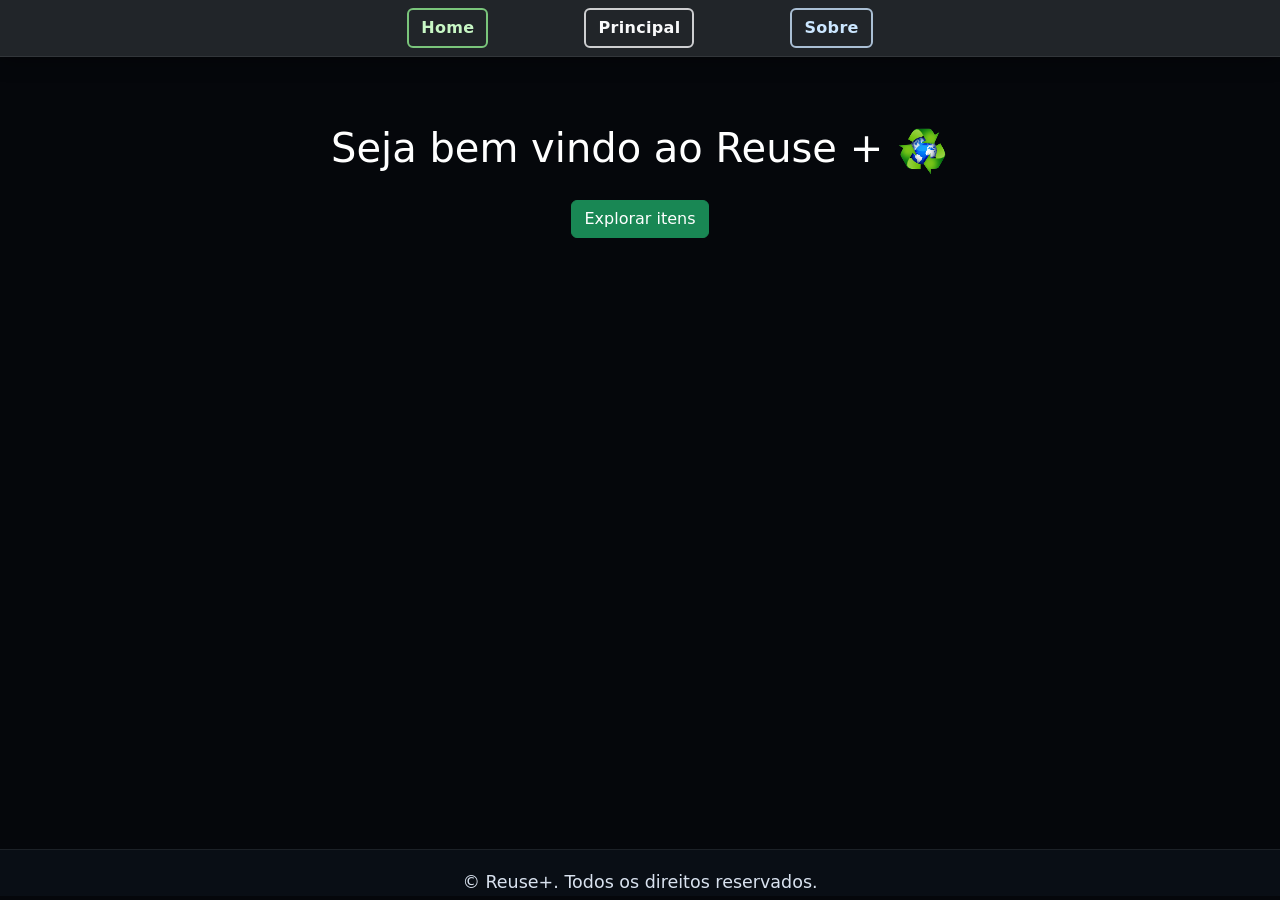
==== Frontend/index.html @ 5d906c0d "Commit inicial do projeto completo" ====
<!DOCTYPE html>
<html lang="en">

<head>
    <meta charset="UTF-8">
    <meta name="viewport" content="width=device-width, initial-scale=1.0">
    <title>Início - Reuse+</title>
    <link href="https://cdn.jsdelivr.net/npm/bootstrap@5.3.0/dist/css/bootstrap.min.css" rel="stylesheet">
    <link rel="stylesheet" href="css/style.css">
    <link rel="icon" href="assets/faveicon-reuseMais.png" type="image/x-icon">
</head>

<body class="bg-black text-white">

    <div class="navbar navbar-expand-lg justify-content-center navbar-dark bg-dark" id="navBar-home">
        <button class="btn btn-outline-success mx-5" href="index.html" id="btn-home">Home</button>
        <button class="btn btn-outline-light mx-5" href="principal.html" id="btn-principal">Principal</button>
        <button class="btn btn-outline-info mx-5" href="about.html" id="btn-sobre">Sobre</button>
    </div>

        <div class="container-fluid d-flex justify-content-center mt-5 page-content">
            <div class="text-center">
                <h1 class="mx-auto">Seja bem vindo ao Reuse + <img src="assets/logo-reuseMais.png" id="logoHome"></h1>
                <button class="btn btn-success mt-3" id="btn-explorar">Explorar itens</button>
            </div>
        </div>

    <footer class="footer text-center mb-1 fs-5">
        <small>© <span id="currentYear"></span> Reuse+. Todos os direitos reservados.</small>
    </footer>

</body>

<script src="js/app.js"></script>

</html>
---- Frontend/css/style.css ----
* {
    margin: 0;
    padding: 0;
    box-sizing: border-box;
}

/* Estilos pagina cadastro.html */
#bodyPrincipal {
    font-family: Arial, sans-serif;
    background-color: #161010;
    color: #333;
    padding: 20px;
}


#navBar-home button:hover,
#navBar-cadastroItem:hover,
#navBar-cadastro button:hover,
#navBar-about button:hover {
    transform: translateY(-3px);
    box-shadow: 1px 3px 4px rgba(219, 217, 217, 0.575);
}
#navBar-principal button:hover {
    transform: translateY(-3px);
    box-shadow: 1px 4px 8px rgba(219, 217, 217, 0.575);
}

@keyframes floating {
    0% {
        transform: translateY(0px);
    }

    50% {
        transform: translateY(-10px);
    }

    100% {
        transform: translateY(0px);
    }
}

#logo-about {
    animation: floating 3s ease-in-out infinite;
}

/* Estilos para o formulário de cadastro */
#formCadastro {
    background-color: #fff;
    padding: 20px;
    border-radius: 5px;
    max-width: 400px;
    margin: auto;
}

.title_cadastro {
    text-align: center;
    width: 100%;
    max-width: 400px;
    margin: 0 auto 20px;
    color: #FFFFFF;
    box-shadow: 1px 1px 3px rgba(255, 255, 255, 0.877);
    padding: 10px;
}

#msgCadastro {
    position: fixed;
    top: 20px;
    left: 50%;
    transform: translateX(-50%);
    z-index: 2000;
    min-width: 280px;
    width: auto;
}

#msgCadastro .alert {
    margin-bottom: 0;
}

#navBar-cadastro {
    margin-bottom: 20px;
}

#navBar-cadastro a {
    text-decoration: none;
    color: #ffffff;
    padding: 10px 20px;
    border-radius: 5px;
    transition: background-color 0.3s ease;
}

#formCadastro button {
    width: 100%;
    padding: 10px;
    font-size: 20px;
    background-color: #333;
    color: #fff;
    border: none;
    border-radius: 8px;
    cursor: pointer;
    transition: background-color 0.3s ease;
}

#formCadastro button:hover {
    background-color: #3b3a3a;
    box-shadow: 1px 4px 8px rgba(219, 217, 217, 0.575);
}

@keyframes bounceIn {
    0% {
        transform: scale(0.5);
        opacity: 0;
    }

    60% {
        transform: scale(1.1);
        opacity: 1;
    }

    80% {
        transform: scale(0.9);
    }

    100% {
        transform: scale(1);
    }
}

#formCadastro {
    animation: bounceIn 0.5s ease;
}

@keyframes floating {
    0% {
        transform: translateY(0px);
    }

    50% {
        transform: translateY(-10px);
    }

    100% {
        transform: translateY(0px);
    }
}

#formCadastro, #formLogin {
    animation: floating 3s ease-in-out infinite;
}

/* -------------------------------- */

/* Estilos pagina principal.html */
#listaItens {
    cursor: pointer;
}

/* Estilos index*/

@keyframes rotating {
    from {
        transform: rotate(0deg);
    }
    to {
        transform: rotate(360deg);
    }
}

#logoHome {
    animation: rotating 5s linear infinite;
    display: inline-block;
}

.footer {
    border-top: 1px solid rgba(255, 255, 255, 0.08);
    margin-top: 2rem;
    padding-top: 1rem;
    color: #cdd5df;
    font-size: 0.95rem;
    background: rgba(10, 15, 22, 0.96);
}

.footer small {
    color: #d9e2ef;
}


/* Melhor visibilidade geral */
html,
body {
    min-height: 100vh;
}

body {
    display: flex;
    flex-direction: column;
    color: #f4f4f4;
    background-color: #0a0f16;
    padding-top: 76px;
}

.page-content {
    flex: 1;
}

footer.footer {
    margin-top: auto;
}

.navbar {
    position: fixed;
    top: 0;
    left: 0;
    right: 0;
    width: 100%;
    z-index: 1100;
    border-bottom: 1px solid rgba(255, 255, 255, 0.08);
    box-shadow: 0 4px 20px rgba(0, 0, 0, 0.35);
}

.navbar button,
.navbar a {
    font-weight: 600;
    letter-spacing: 0.02em;
}

.btn {
    transition: transform 0.2s ease, box-shadow 0.2s ease, opacity 0.2s ease;
}

.btn:hover,
.btn:focus {
    transform: translateY(-1px);
    box-shadow: 0 10px 20px rgba(0, 0, 0, 0.3);
    opacity: 0.95;
}

.btn-outline-success,
.btn-outline-light,
.btn-outline-info {
    border-width: 2px;
}

.btn-outline-light {
    color: #f8f9fa;
    border-color: rgba(248, 249, 250, 0.8);
}

.btn-outline-success {
    color: #c8f7c5;
    border-color: rgba(144, 238, 144, 0.8);
}

.btn-outline-info {
    color: #cce7ff;
    border-color: rgba(204, 231, 255, 0.8);
}

.card,
.form-group,
.container,
main,
#itemFormContainer,
#formCadastro {
    background-color: rgba(15, 23, 34, 0.96);
    border: 1px solid rgba(255, 255, 255, 0.08);
    color: #eff2f7;
}

.card {
    box-shadow: 0 14px 36px rgba(0, 0, 0, 0.35);
}

.form-control,
.form-select,
textarea {
    background-color: #121921;
    color: #f4f4f4;
    border: 1px solid rgba(255, 255, 255, 0.12);
}

.form-control:focus,
.form-select:focus,
textarea:focus {
    border-color: #6de0ff;
    box-shadow: 0 0 0 0.2rem rgba(109, 224, 255, 0.25);
    background-color: #111a24;
    color: #ffffff;
}

.auth-subtitle {
    color: rgba(255, 255, 255, 0.84) !important;
}

#formCadastro .text-muted {
    color: rgba(255, 255, 255, 0.78) !important;
}

#formCadastro a {
    color: #8cdcff;
    font-weight: 700;
}

#formCadastro a:hover {
    color: #ffffff;
    text-decoration: underline;
}

.form-control::placeholder,
textarea::placeholder {
    color: rgba(255, 255, 255, 0.452);
    opacity: 1;
}

.form-control:focus::placeholder,
textarea:focus::placeholder {
    color: rgba(255, 255, 255, 0.85);
}

.alert {
    background-color: rgba(255, 255, 255, 0.14);
    color: #f9fafc;
    border: 1px solid rgba(255, 255, 255, 0.22);
    border-left-width: 4px;
    border-radius: 0.65rem;
    box-shadow: 0 12px 28px rgba(0, 0, 0, 0.28);
    font-weight: 700;
    transition: transform 0.2s ease, box-shadow 0.2s ease, background-color 0.2s ease;
}

.alert:hover {
    transform: translateY(-2px);
    box-shadow: 0 16px 38px rgba(0, 0, 0, 0.35);
}

.alert-success {
    background-color: rgba(45, 209, 167, 0.24);
    border-color: rgba(45, 209, 167, 0.75);
    color: #e5fff5;
}

.alert-danger {
    background-color: rgba(255, 90, 90, 0.24);
    border-color: rgba(255, 90, 90, 0.85);
    color: #ffe6e6;
}

.alert-warning {
    background-color: rgba(255, 190, 76, 0.24);
    border-color: rgba(255, 190, 76, 0.95);
    color: #fff8dd;
}

.alert-info {
    background-color: rgba(102, 184, 255, 0.24);
    border-color: rgba(102, 184, 255, 0.9);
    color: #eaf5ff;
}

label,
.form-label,
h1,
h2,
h3,
h4,
h5,
h6,
p,
small {
    color: #f6f8fb;
}

.alert {
    border: 1px solid rgba(255, 255, 255, 0.12);
}

.text-center h1,
.text-center h2,
#formCadastro h2,
#formCadastro h3 {
    color: #ffffff;
}

.bg-light {
    background-color: #101820 !important;
}

.bg-black {
    background-color: #05070b !important;
}

@media (max-width: 768px) {
    .navbar button {
        margin: 0.25rem 0.2rem;
    }
    .form-group,
    .card,
    .container {
        padding: 1.2rem;
    }
}
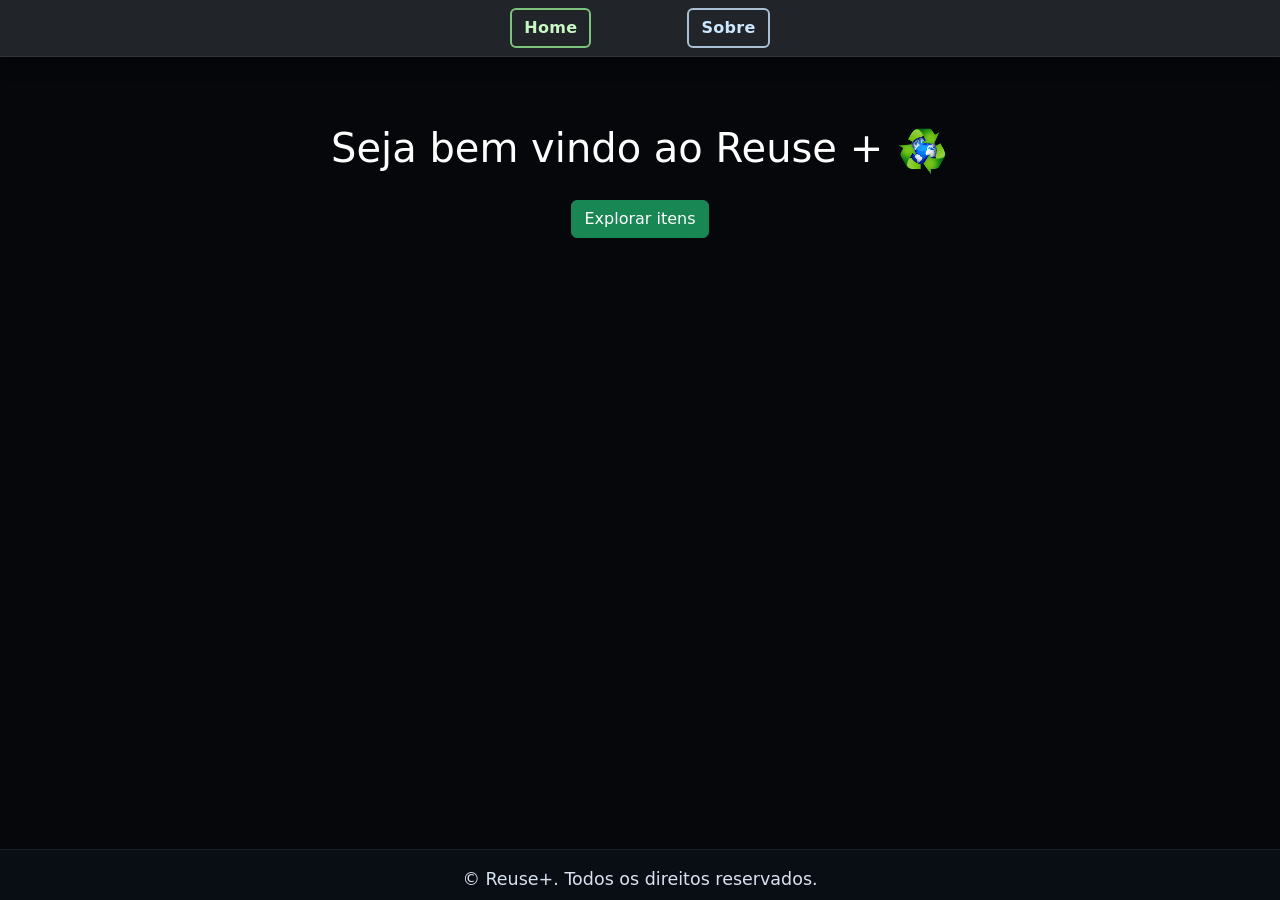
==== commit 15db5fb6: "Ajustado o footer de todas as paginas" ====
--- a/Frontend/index.html
+++ b/Frontend/index.html
@@ -14,7 +14,6 @@
 
     <div class="navbar navbar-expand-lg justify-content-center navbar-dark bg-dark" id="navBar-home">
         <button class="btn btn-outline-success mx-5" href="index.html" id="btn-home">Home</button>
-        <button class="btn btn-outline-light mx-5" href="principal.html" id="btn-principal">Principal</button>
         <button class="btn btn-outline-info mx-5" href="about.html" id="btn-sobre">Sobre</button>
     </div>
 
@@ -25,8 +24,8 @@
             </div>
         </div>
 
-    <footer class="footer text-center mb-1 fs-5">
-        <small>© <span id="currentYear"></span> Reuse+. Todos os direitos reservados.</small>
+    <footer class="footer d-flex pb-2 justify-content-center fs-5">
+        <small>© <span id="getFullYear"></span> Reuse+. Todos os direitos reservados.</small>
     </footer>
 
 </body>
--- a/Frontend/css/style.css
+++ b/Frontend/css/style.css
@@ -11,7 +11,6 @@
     color: #333;
     padding: 20px;
 }
-
 
 #navBar-home button:hover,
 #navBar-cadastroItem:hover,
@@ -397,4 +396,25 @@
     .container {
         padding: 1.2rem;
     }
+}
+
+/* Modal dark theme */
+.modal-content.bg-dark {
+    background-color: #121212 !important;
+    color: #f1f1f1 !important;
+}
+
+.modal-header,
+.modal-footer {
+    border-color: #333 !important;
+}
+
+.form-select.bg-dark {
+    background-color: #1e1e1e !important;
+    color: #f1f1f1 !important;
+}
+
+.form-select.bg-dark option {
+    background-color: #1e1e1e;
+    color: #f1f1f1;
 }
